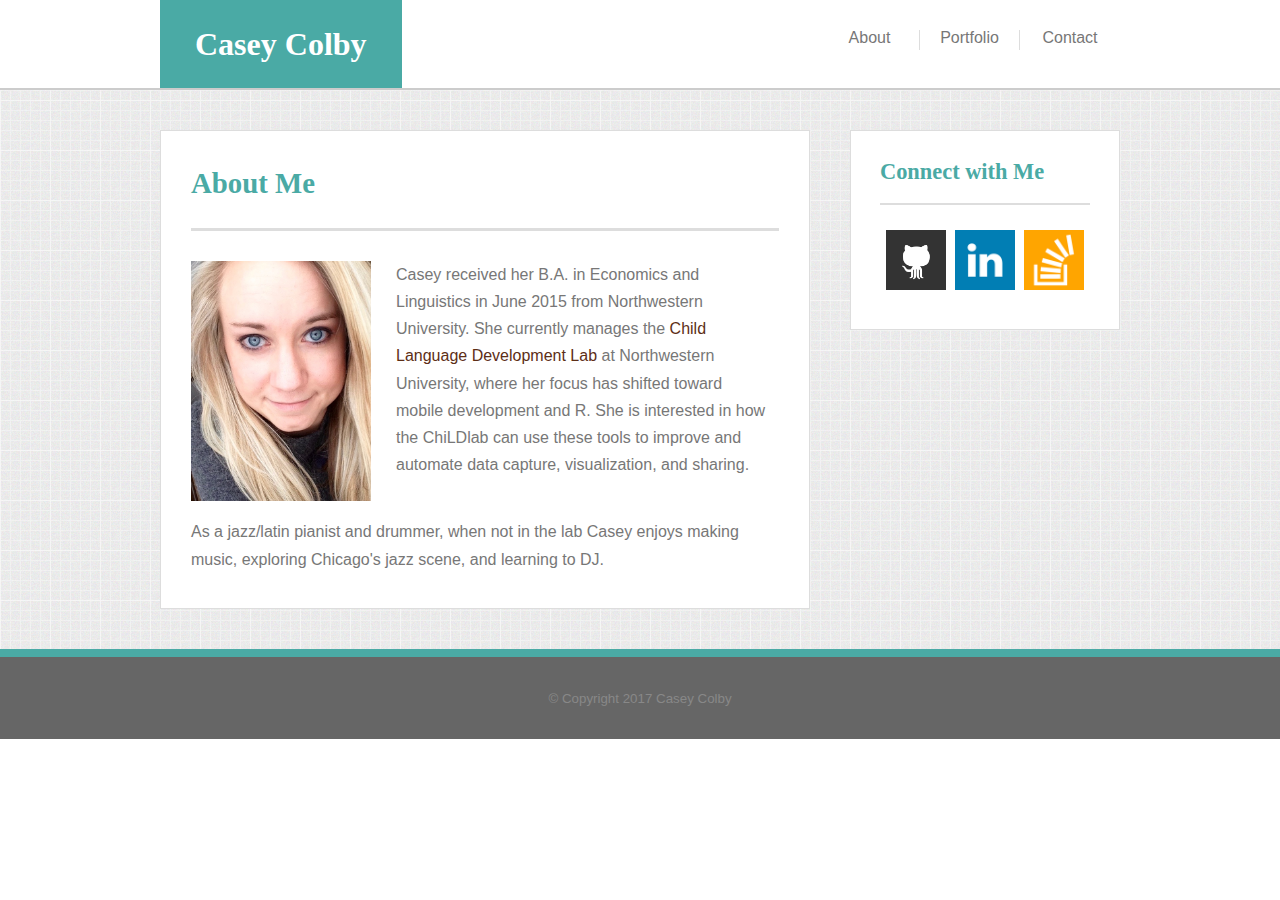
==== index.html @ dbe72578 "initial commit" ====
<!DOCTYPE html>
<html>
<head>
	<meta charset="UTF-8"> <!-- HTML5 Doctype -->
	<title>About | Casey Colby</title>
	<link rel="shortcut icon" type="image/x-icon" href="assets/images/favicon.ico">

	<link rel="stylesheet" type="text/css" href="assets/css/reset.css">
	<link rel="stylesheet" type="text/css" href="assets/css/style.css">
</head>

<body>

<div class="page">
	<header>
		<div class="container">
		<!-- page headline -->
			<h1 class="logo">Casey Colby</h1>
			<!-- horizontal navigation menu as list of links -->
			<ul class="nav_top">
				<li><a href="#">About</a></li>
				<li><a href="portfolio.html">Portfolio</a></li>
				<li><a href="contact.html">Contact</a></li>
			</ul>
		</div>
	</header>

	<div class="container"> 

		<section class="main_content">
			<h2>About Me</h2>
			<div class="about_me">
				<img class="headshot" src="assets/images/Casey.jpg" alt="Casey Colby headshot">
				<p>Casey received her B.A. in Economics and Linguistics in June 2015 from Northwestern University. She currently manages the <a href="http://childlab.northwestern.edu" target="_blank">Child Language Development Lab</a> at Northwestern University, where her focus has shifted toward mobile development and R. She is interested in how the ChiLDlab can use these tools to improve and automate data capture, visualization, and sharing.</p>
				<p>As a jazz/latin pianist and drummer, when not in the lab Casey enjoys making music, exploring Chicago's jazz scene, and learning to DJ.</p>
			</div>
		</section>

		<section class="sidebar">
			<h3>Connect with Me</h3>
			<ul class="social_links">
				<!-- link github profile -->
				<li><a href="https://github.com/cecolby11" target="_blank"><img src="assets/images/github.png" alt="github logo"></a></li>
				<!-- link linkedin profile-->
				<li><a href="https://www.linkedin.com/in/casey-colby-5208a95b" target="_blank"><img src="assets/images/linkedin.png" alt="linkedin logo"></a></li>
				<!-- link stackoverflow profile-->
				<li><a href="http://stackoverflow.com/users/6304956/cecolby11?tab=profile" target="_blank"><img src="assets/images/stackoverflow.png" alt="stackoverflow logo"></a></li>
			</ul>
		</section>

	</div> <!-- end content div: container -->

	<footer>
		<!-- &#169; is character reference for copyright symbol -->
		&#169; Copyright 2017 Casey Colby
	</footer>
</div> <!-- end page wrap -->

</body>
</html>
---- assets/css/style.css ----
* {
  box-sizing: border-box;
}


.page {
  margin: 0 auto;
  background-image: url("../images/textures/noisy_grid.png");
  color: #777;
  font-family: 'Arial', 'Helvetica Neue', Helvetica, sans-serif;
}

header{
  margin-bottom: 40px; /*space before page content*/
  height: 90px;
  background: #fff;
  border-bottom: 2px solid #ccc;
}

.container{ /*set all content width and center*/
  margin: auto;
  width: 960px;
  overflow: auto;
}

footer{
  clear: both;
  height: 90px;
  padding: 35px;
  margin-top: 40px; /*space between page content and footer start*/
  text-align: center;
  font-size: smaller;
  background: #666;
  color: #888;
  border-top: 8px solid #4aaaa5;
}


h1, h2, h3, h4, h5, h6 {
  color: #4aaaa5;
  font-family: 'Georgia', Times, Times New Roman, serif;
  font-weight: bold;
}

/*header elements*/

.logo{
  height: 90px;
  padding: 28px 35px 30px 35px;
  font-size: 32px;
  text-align: center;
  float:left;
  margin: 0;
  background: #4aaaa5;
  color: #fff;
  border-bottom: 2px solid #ccc; /*continue header border*/
}

.nav_top{
  float:right; /*right of header*/
  margin: 30px 0 35px 0;
  padding: 0;
}

.nav_top li { /*list items in nav_top */
  height: 20px;
  width: 100px;
  list-style-type:none; /*no bullets*/
  float: left; /*next to each other*/
  text-align: center;
  border-right: 1px solid #ddd;
}

.nav_top li:last-child{
  border-right: none;
}

.nav_top li a { /*links in li */
  color: #777;
  text-decoration: none;
}

.nav_top li a:hover {
  color: #5D2E16;
  font-size: 15.5px;
}

/*main_content elements*/

.main_content{
  width: 650px;
  float:left;
  padding: 8px 30px 35px 30px;
  background: #fff;
  border: thin solid #ddd;
}

.main_content h2 {
  font-size: 1.8em;
  margin: 0; /*remove some default margins*/
  padding: 30px 0 30px 0;
  border-bottom : 3px solid #ddd;
}

.main_content p a {
  color: #5D2E16;
  text-decoration: none;
}

.main_content p a:hover {
  color: #AA6B4A;
  
}

/*sidebar elements*/

.sidebar{
  width: 270px;
  height: 200px;
  float: right;
  background: #fff;
  border: thin solid #ddd;
  padding: 10px 20px 0 20px;
}

.sidebar h3{
  width: 210px;
  font-size: 1.4em;
  padding: 20px 0 20px 0;
  margin: 0 auto; /*center header container in sidebar, remove extra top/bottom spaces*/
  border-bottom: 2px solid #ddd;
}

.sidebar ul{
  padding: 25px 0 25px 0; /*remove default R/L padding*/ 
  /*also I measured/calculated 20px but it didn't look right so I adjusted slightly */

  margin: 0 auto; /*center row of links in sidebar*/ 
  text-align: center; /*center links in ul container*/
}

.social_links li{
  list-style-type:none;
  padding: 0 2.5px 0 2.5px; /*measured 5px R/L but it didn't match the picture and looked odd so I adjusted*/

  margin: 0;
  display: inline-block;
  line-height: 0; /*get rid of extra space below img*/
}

.social_links img {
  width: 60px;
}

.social_links img:hover {
  width: 59px;
}

/*page specific elements*/

/*about*/
.about_me{
  margin: 30px 10px 0 0;
}

.headshot{
  width: 180px;
  margin: 0 25px 0 0;
  float: left;
}

.about_me p {
  line-height: 170%;
  margin: 0 0 30px 0;
}

.about_me p:last-child {
  margin: 0;
  padding-top: 10px;
}

/*portfolio*/
.project_container {
  overflow: auto; 
  padding: 40px 0 0 0;
}

.project:nth-child(odd) {
  float: left;
}
.project:nth-child(even){
  float: right;
}
.project {
  margin: 0 0 55px 0;
  text-align: center;
  position: relative;
}
.project:last-child{
  margin: 0;
}

.project img {
  display: block; /*remove a little space under in div (img default inline) messes with positioning of h4*/
}

.project h4 {
  font-weight: normal;
  font-size: 1.3em;
  margin: 0; /*remove some default margin*/
  padding: 15px 0 20px 0;
  background: #4aaaa5;
  color: #fff;
  position: absolute;
  bottom: 10px;
  z-index: 2;
  width: 100%;
}

/*contact*/
.contact_form{
  padding: 30px 0 0 0;
  font-size: large;
}

.contact_form input {
  height: 30px;
  width: 100%;
  margin: 10px 0 20px 0;
  border: thin solid #ddd;
}
.contact_form textarea {
  width: 100%;
  height: 200px;
  margin: 10px 0 20px 0;
  color: #777;
  font-size: 14px;
  border: thin solid #ddd;
}

.contact_form button {
  width: 115px;
  height: 40px;
  font-size: large;
  background: #4aaaa5;
  color: #fff;
  border: none;
}

.contact_form button:hover{
  background: #347773;
}

.contact_form input {
  padding: 0 0 0 10px;
  color: #777;
  font-size: 14px;
}

/*animations*/

.project {
   -webkit-transition: all 0.6s ease;
     -moz-transition: all 0.6s ease;
       -o-transition: all 0.6s ease;
      -ms-transition: all 0.6s ease;
          transition: all 0.6s ease;
}
.project:nth-child(even):hover {
    -webkit-transform: rotate(-3deg);
     -moz-transform: rotate(-3deg);
       -o-transform: rotate(-3deg);
      -ms-transform: rotate(-3deg);
          transform: rotate(-3deg);
}
.project:nth-child(odd):hover {
    -webkit-transform: rotate(3deg);
     -moz-transform: rotate(3deg);
       -o-transform: rotate(3deg);
      -ms-transform: rotate(3deg);
          transform: rotate(3deg);
}
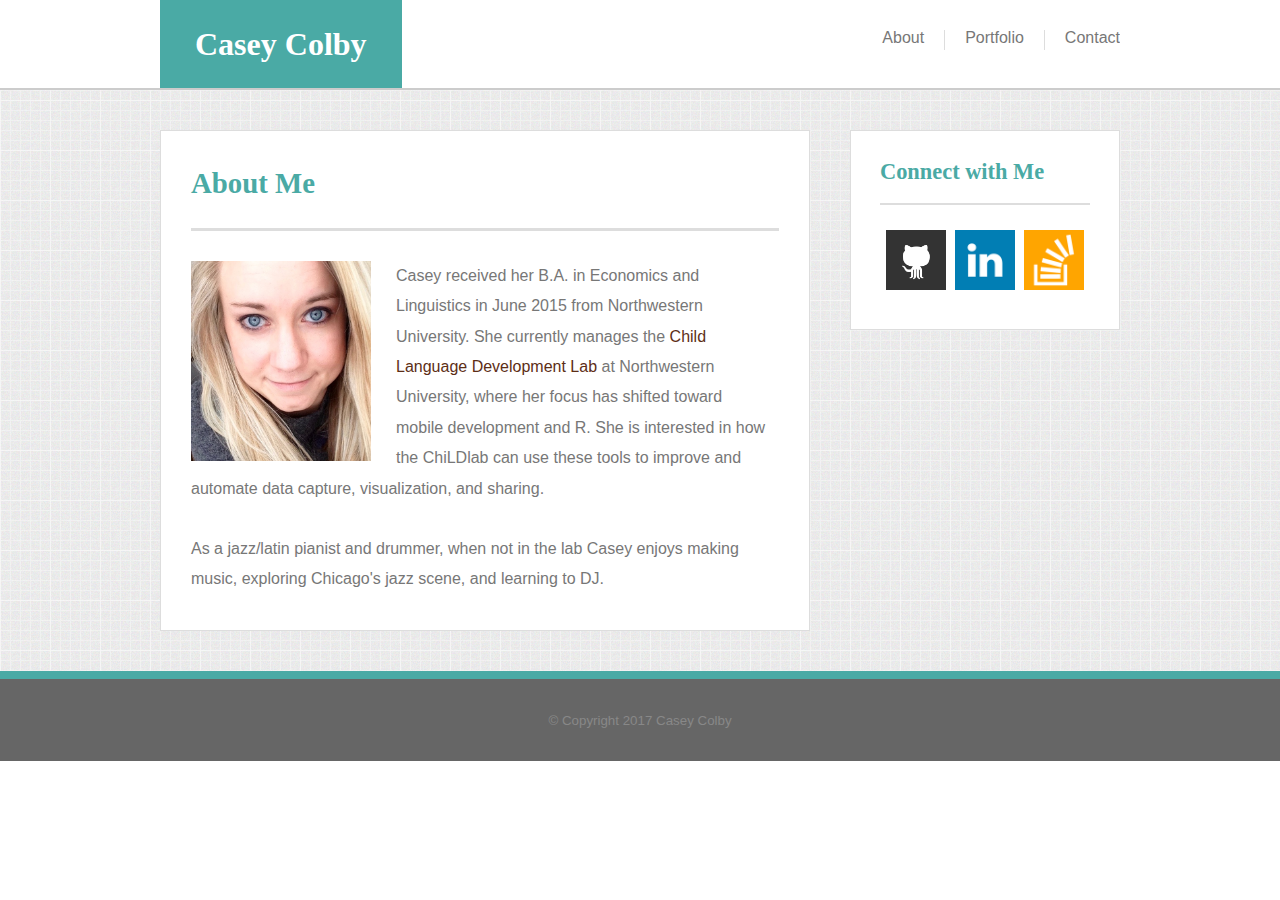
==== commit 96266ee8: "implementing media query max-width 980px" ====
--- a/index.html
+++ b/index.html
@@ -2,6 +2,7 @@
 <html>
 <head>
 	<meta charset="UTF-8"> <!-- HTML5 Doctype -->
+	<meta name=“viewport” content=“width=device-width, initial-scale=1”>
 	<title>About | Casey Colby</title>
 	<link rel="shortcut icon" type="image/x-icon" href="assets/images/favicon.ico">
 
--- a/assets/css/style.css
+++ b/assets/css/style.css
@@ -1,7 +1,6 @@
 * {
   box-sizing: border-box;
 }
-
 
 .page {
   margin: 0 auto;
@@ -64,7 +63,7 @@
 
 .nav_top li { /*list items in nav_top */
   height: 20px;
-  width: 100px;
+  padding: 0 20px 0 20px;
   list-style-type:none; /*no bullets*/
   float: left; /*next to each other*/
   text-align: center;
@@ -73,6 +72,7 @@
 
 .nav_top li:last-child{
   border-right: none;
+  padding: 0 0 0 20px;
 }
 
 .nav_top li a { /*links in li */
@@ -167,16 +167,17 @@
   width: 180px;
   margin: 0 25px 0 0;
   float: left;
+  height: 200px;
+  object-fit: cover; /*crop img to fit and center */
 }
 
 .about_me p {
-  line-height: 170%;
+  line-height: 1.9;
   margin: 0 0 30px 0;
 }
 
 .about_me p:last-child {
   margin: 0;
-  padding-top: 10px;
 }
 
 /*portfolio*/
@@ -281,3 +282,31 @@
           transform: rotate(3deg);
 }
 
+/*media queries for responsive layout*/
+
+@media screen and (max-width: 980px) {
+  .container {width: 730px;}
+  .main_content {width: 420px;}
+  .sidebar {width: 270px;}
+
+  .headshot {
+    width: 100%;
+    height: 275px;
+    padding: 0;
+    object-fit: cover; /*crop img to fit and center */
+  }
+  
+  .about_me p {
+    display: inline-block; /*so it doesn't encompass whitespace behind image*/
+    margin: 30px 0 30px 0;
+  }
+
+}
+
+@media screen and (max-width: 768px) {
+
+}
+
+@media screen and (max-width: 640px) {
+  
+}
